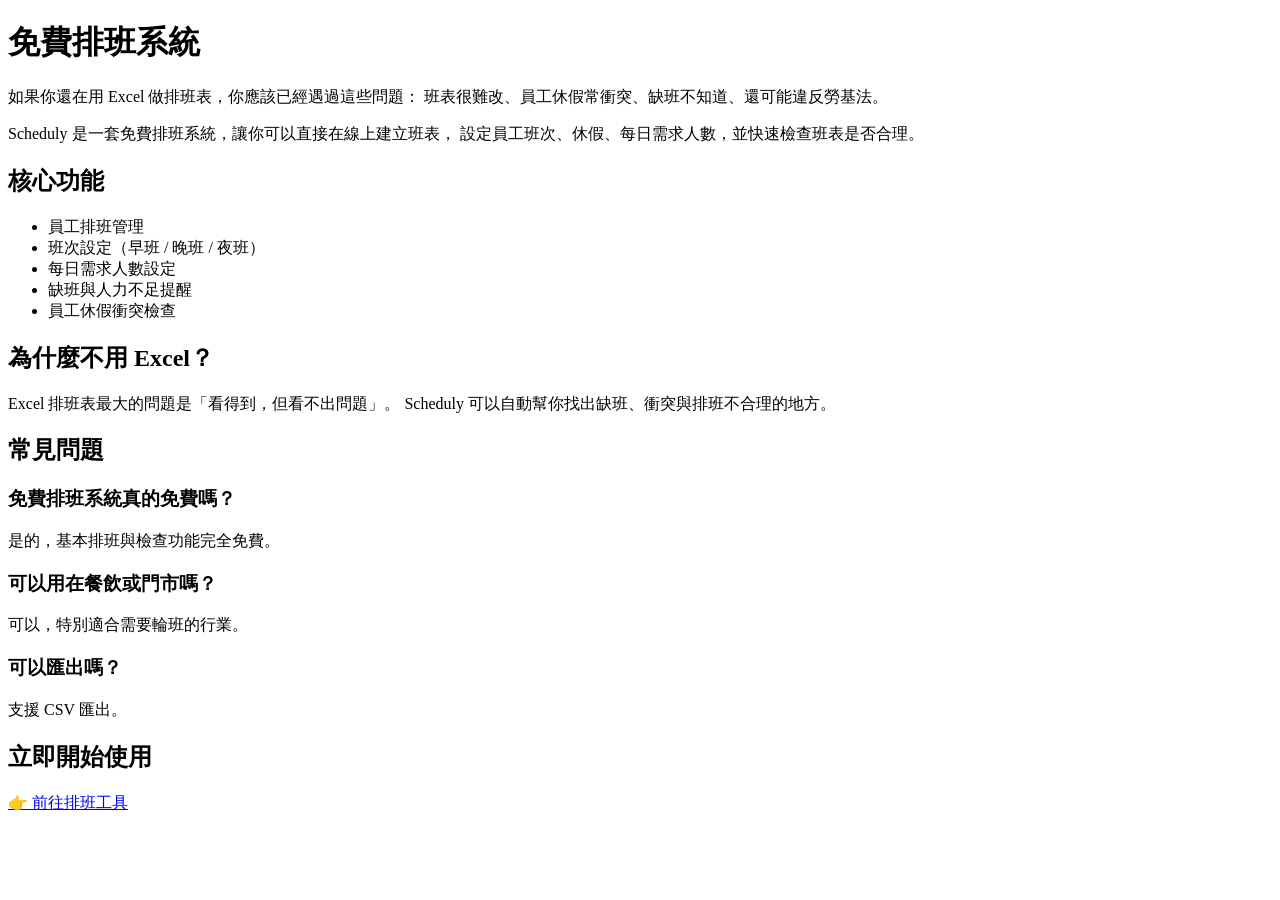
==== free-shift-scheduler.html @ c1b6a150 "加入SEO" ====
<!DOCTYPE html>
<html lang="zh-TW">
<head>
<meta charset="UTF-8">
<title>免費排班系統｜員工排班工具｜Scheduly</title>
<meta name="description" content="免費排班系統，支援員工排班、班次管理、休假設定與缺班檢查。適合餐飲、保全與門市使用。">
<link rel="canonical" href="https://zeppelintsai.github.io/shift-scheduler/free-shift-scheduler.html">
</head>
<body>

<h1>免費排班系統</h1>

<p>
如果你還在用 Excel 做排班表，你應該已經遇過這些問題：
班表很難改、員工休假常衝突、缺班不知道、還可能違反勞基法。
</p>

<p>
Scheduly 是一套免費排班系統，讓你可以直接在線上建立班表，
設定員工班次、休假、每日需求人數，並快速檢查班表是否合理。
</p>

<h2>核心功能</h2>
<ul>
<li>員工排班管理</li>
<li>班次設定（早班 / 晚班 / 夜班）</li>
<li>每日需求人數設定</li>
<li>缺班與人力不足提醒</li>
<li>員工休假衝突檢查</li>
</ul>

<h2>為什麼不用 Excel？</h2>
<p>
Excel 排班表最大的問題是「看得到，但看不出問題」。
Scheduly 可以自動幫你找出缺班、衝突與排班不合理的地方。
</p>

<h2>常見問題</h2>

<h3>免費排班系統真的免費嗎？</h3>
<p>是的，基本排班與檢查功能完全免費。</p>

<h3>可以用在餐飲或門市嗎？</h3>
<p>可以，特別適合需要輪班的行業。</p>

<h3>可以匯出嗎？</h3>
<p>支援 CSV 匯出。</p>

<h2>立即開始使用</h2>
<a href="https://zeppelintsai.github.io/shift-scheduler/">👉 前往排班工具</a>

</body>
</html>
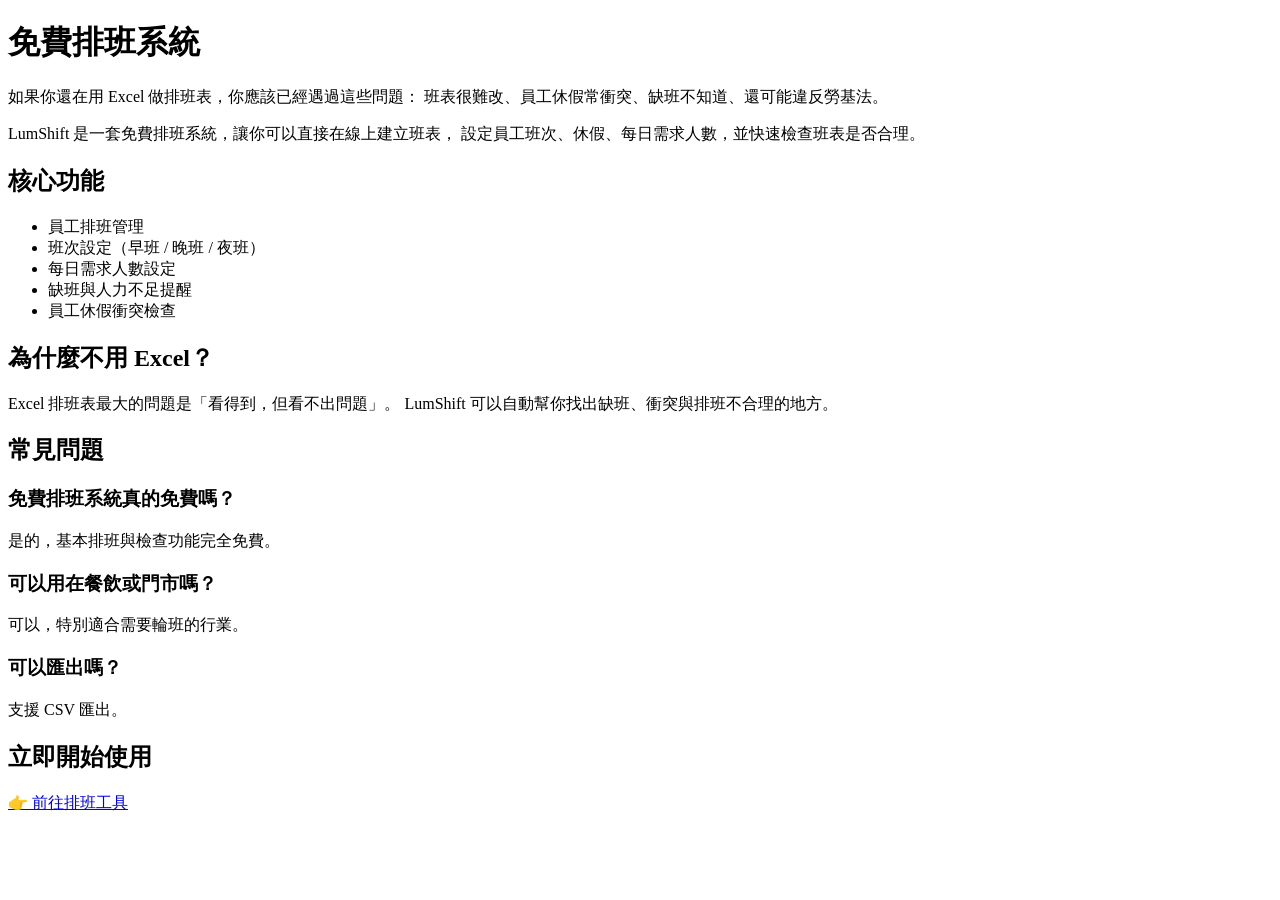
==== commit ef14a904: "test" ====
--- a/free-shift-scheduler.html
+++ b/free-shift-scheduler.html
@@ -1,53 +1,59 @@
-<!DOCTYPE html>
+<!doctype html>
 <html lang="zh-TW">
-<head>
-<meta charset="UTF-8">
-<title>免費排班系統｜員工排班工具｜Scheduly</title>
-<meta name="description" content="免費排班系統，支援員工排班、班次管理、休假設定與缺班檢查。適合餐飲、保全與門市使用。">
-<link rel="canonical" href="https://zeppelintsai.github.io/shift-scheduler/free-shift-scheduler.html">
-</head>
-<body>
+  <head>
+    <meta charset="UTF-8" />
+    <title>免費排班系統｜員工排班工具｜LumShift</title>
+    <meta
+      name="description"
+      content="免費排班系統，支援員工排班、班次管理、休假設定與缺班檢查。適合餐飲、保全與門市使用。"
+    />
+    <link
+      rel="canonical"
+      href="https://zeppelintsai.github.io/shift-scheduler/free-shift-scheduler.html"
+    />
+  </head>
+  <body>
+    <h1>免費排班系統</h1>
 
-<h1>免費排班系統</h1>
+    <p>
+      如果你還在用 Excel 做排班表，你應該已經遇過這些問題：
+      班表很難改、員工休假常衝突、缺班不知道、還可能違反勞基法。
+    </p>
 
-<p>
-如果你還在用 Excel 做排班表，你應該已經遇過這些問題：
-班表很難改、員工休假常衝突、缺班不知道、還可能違反勞基法。
-</p>
+    <p>
+      LumShift 是一套免費排班系統，讓你可以直接在線上建立班表，
+      設定員工班次、休假、每日需求人數，並快速檢查班表是否合理。
+    </p>
 
-<p>
-Scheduly 是一套免費排班系統，讓你可以直接在線上建立班表，
-設定員工班次、休假、每日需求人數，並快速檢查班表是否合理。
-</p>
+    <h2>核心功能</h2>
+    <ul>
+      <li>員工排班管理</li>
+      <li>班次設定（早班 / 晚班 / 夜班）</li>
+      <li>每日需求人數設定</li>
+      <li>缺班與人力不足提醒</li>
+      <li>員工休假衝突檢查</li>
+    </ul>
 
-<h2>核心功能</h2>
-<ul>
-<li>員工排班管理</li>
-<li>班次設定（早班 / 晚班 / 夜班）</li>
-<li>每日需求人數設定</li>
-<li>缺班與人力不足提醒</li>
-<li>員工休假衝突檢查</li>
-</ul>
+    <h2>為什麼不用 Excel？</h2>
+    <p>
+      Excel 排班表最大的問題是「看得到，但看不出問題」。 LumShift
+      可以自動幫你找出缺班、衝突與排班不合理的地方。
+    </p>
 
-<h2>為什麼不用 Excel？</h2>
-<p>
-Excel 排班表最大的問題是「看得到，但看不出問題」。
-Scheduly 可以自動幫你找出缺班、衝突與排班不合理的地方。
-</p>
+    <h2>常見問題</h2>
 
-<h2>常見問題</h2>
+    <h3>免費排班系統真的免費嗎？</h3>
+    <p>是的，基本排班與檢查功能完全免費。</p>
 
-<h3>免費排班系統真的免費嗎？</h3>
-<p>是的，基本排班與檢查功能完全免費。</p>
+    <h3>可以用在餐飲或門市嗎？</h3>
+    <p>可以，特別適合需要輪班的行業。</p>
 
-<h3>可以用在餐飲或門市嗎？</h3>
-<p>可以，特別適合需要輪班的行業。</p>
+    <h3>可以匯出嗎？</h3>
+    <p>支援 CSV 匯出。</p>
 
-<h3>可以匯出嗎？</h3>
-<p>支援 CSV 匯出。</p>
-
-<h2>立即開始使用</h2>
-<a href="https://zeppelintsai.github.io/shift-scheduler/">👉 前往排班工具</a>
-
-</body>
-</html>+    <h2>立即開始使用</h2>
+    <a href="https://zeppelintsai.github.io/shift-scheduler/"
+      >👉 前往排班工具</a
+    >
+  </body>
+</html>
